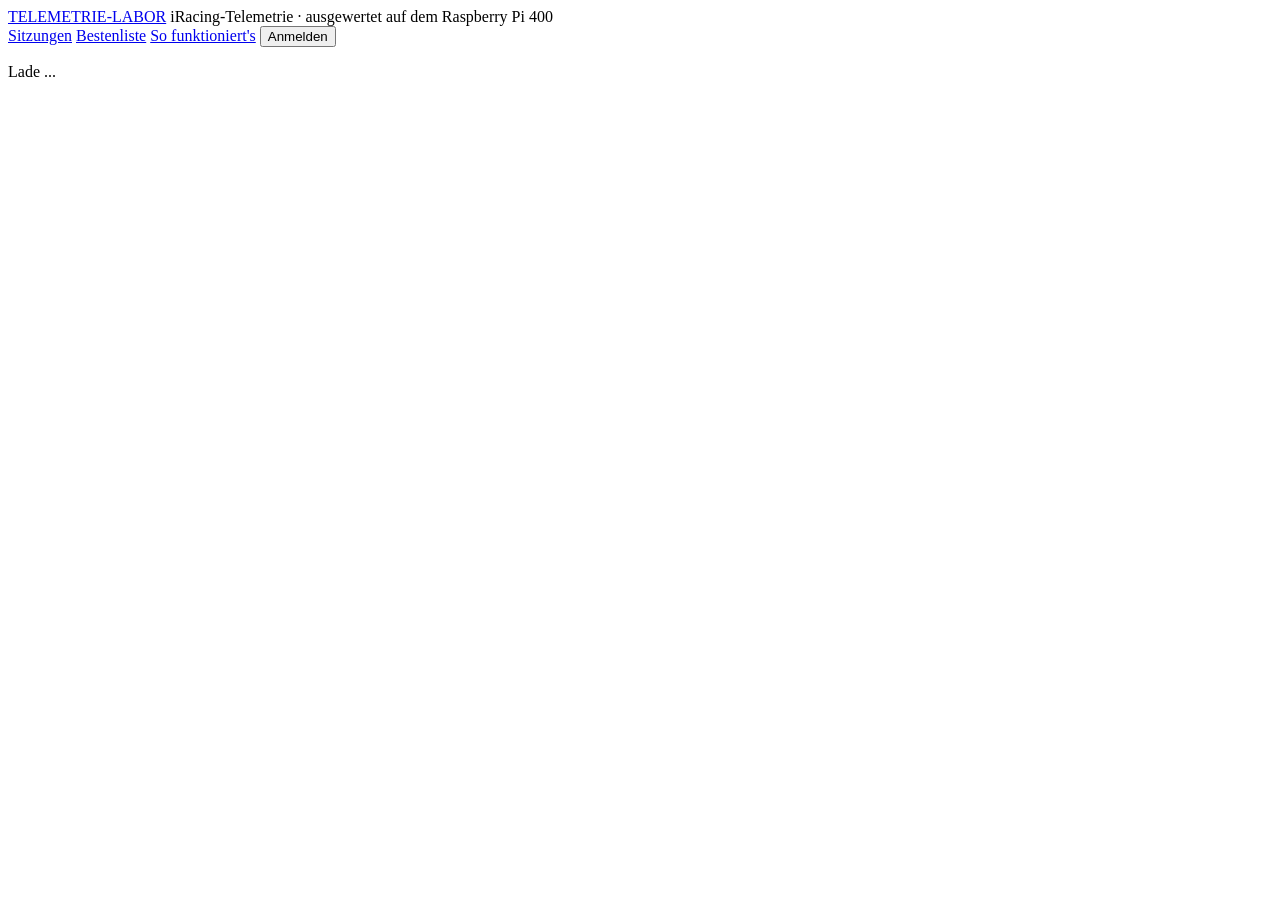
==== eigenprojekt/telemetrie-labor/static/index.html @ 71e9fe84 "Eigenprojekt: Telemetrie-Labor (iRacing .ibt im Browser auswerten, Pi als Server) Co-Authored-By: Cl" ====
<!doctype html>
<html lang="de">
<head>
<meta charset="utf-8">
<meta name="viewport" content="width=device-width, initial-scale=1">
<title>Telemetrie-Labor</title>
<!-- Diagramm-Bibliothek uPlot (liegt lokal auf dem Pi, kein Internet nötig) -->
<link rel="stylesheet" href="/static/uPlot.min.css">
<link rel="stylesheet" href="/static/style.css">
</head>
<body>
<header>
  <a class="logo" href="#/"><span class="punkt"></span>TELEMETRIE-LABOR</a>
  <span class="unter">iRacing-Telemetrie · ausgewertet auf dem Raspberry Pi 400</span>
  <nav>
    <a href="#/">Sitzungen</a>
    <a href="#/bestenliste">Bestenliste</a>
    <a href="#/info">So funktioniert's</a>
    <button id="login" class="klein">Anmelden</button>
  </nav>
</header>
<main id="app"><p class="leise">Lade ...</p></main>

<!-- Anmelde-Fenster -->
<div id="loginFenster" class="fenster" hidden>
  <form id="loginForm" class="karte">
    <h3>Anmelden</h3>
    <p class="leise">Nötig zum Hochladen und Löschen. Ansehen geht ohne.</p>
    <input id="loginPasswort" type="password" placeholder="Passwort" autocomplete="current-password">
    <div class="zeile"><button type="submit">Anmelden</button><button type="button" id="loginAbbruch" class="zweit">Abbrechen</button></div>
    <p id="loginFehler" class="fehler"></p>
  </form>
</div>

<script src="/static/uPlot.iife.min.js"></script>
<script src="/static/app.js"></script>
</body>
</html>
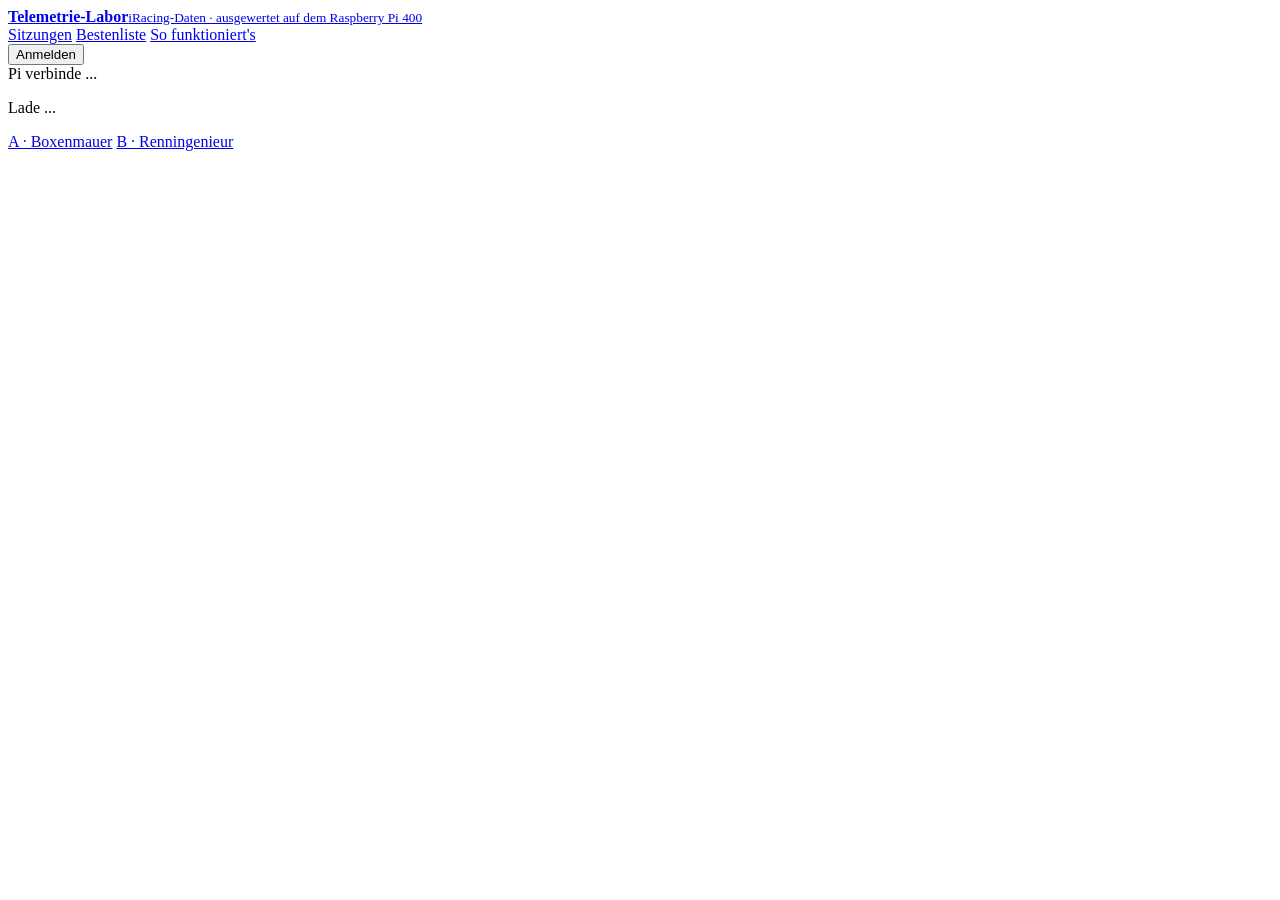
==== commit 12b48a4a: "Telemetrie-Labor: Design-Vorschau mit zwei Themen (Boxenmauer, Renningenieur), Statusleiste vom Pi C" ====
--- a/eigenprojekt/telemetrie-labor/static/index.html
+++ b/eigenprojekt/telemetrie-labor/static/index.html
@@ -1,27 +1,46 @@
 <!doctype html>
-<html lang="de">
+<html lang="de" data-thema="boxenmauer">
 <head>
 <meta charset="utf-8">
 <meta name="viewport" content="width=device-width, initial-scale=1">
 <title>Telemetrie-Labor</title>
-<!-- Diagramm-Bibliothek uPlot (liegt lokal auf dem Pi, kein Internet nötig) -->
+<!-- Symbol im Browser-Tab: kleine Zielflagge (als SVG direkt in der Adresse, keine eigene Datei). -->
+<link rel="icon" href="data:image/svg+xml,%3Csvg xmlns='http://www.w3.org/2000/svg' viewBox='0 0 4 4'%3E%3Crect width='4' height='4' fill='%23fff'/%3E%3Cpath d='M0 0h1v1H0zM2 0h1v1H2zM1 1h1v1H1zM3 1h1v1H3zM0 2h1v1H0zM2 2h1v1H2zM1 3h1v1H1zM3 3h1v1H3z'/%3E%3C/svg%3E">
+<!-- Thema wählen, bevor die Seite gezeichnet wird (sonst blitzt kurz das falsche Thema auf).
+     Reihenfolge: ?thema=... in der Adresse, sonst die letzte Wahl in diesem Browser, sonst Boxenmauer. -->
+<script>
+  (function () {
+    var erlaubt = ['boxenmauer', 'ingenieur'];
+    var aus_adresse = new URLSearchParams(location.search).get('thema');
+    var gemerkt = null;
+    try { gemerkt = localStorage.getItem('thema'); } catch (e) {}
+    var thema = erlaubt.indexOf(aus_adresse) >= 0 ? aus_adresse : (erlaubt.indexOf(gemerkt) >= 0 ? gemerkt : 'boxenmauer');
+    document.documentElement.dataset.thema = thema;
+    try { localStorage.setItem('thema', thema); } catch (e) {}
+  })();
+</script>
+<!-- Diagramm-Bibliothek uPlot und unser Design. Alles liegt lokal auf dem Pi, kein Internet nötig. -->
 <link rel="stylesheet" href="/static/uPlot.min.css">
 <link rel="stylesheet" href="/static/style.css">
 </head>
 <body>
-<header>
-  <a class="logo" href="#/"><span class="punkt"></span>TELEMETRIE-LABOR</a>
-  <span class="unter">iRacing-Telemetrie · ausgewertet auf dem Raspberry Pi 400</span>
-  <nav>
-    <a href="#/">Sitzungen</a>
-    <a href="#/bestenliste">Bestenliste</a>
-    <a href="#/info">So funktioniert's</a>
-    <button id="login" class="klein">Anmelden</button>
+<!-- Kopfzeile: Name, Menü, Anmelden. -->
+<header class="kopf">
+  <a class="logo" href="#/"><span class="flagge"></span><span><b>Telemetrie-Labor</b><small>iRacing-Daten · ausgewertet auf dem Raspberry Pi 400</small></span></a>
+  <nav class="menue">
+    <a href="#/" data-seite="">Sitzungen</a>
+    <a href="#/bestenliste" data-seite="bestenliste">Bestenliste</a>
+    <a href="#/info" data-seite="info">So funktioniert's</a>
   </nav>
+  <button id="login" class="zweit klein">Anmelden</button>
 </header>
+<!-- Statusleiste: app.js füllt sie alle 10 Sekunden mit Werten vom Pi (/api/system). -->
+<div class="status" id="status"><span class="an">Pi verbinde ...</span></div>
+
+<!-- Hier zeichnet app.js die jeweilige Seite hinein. -->
 <main id="app"><p class="leise">Lade ...</p></main>
 
-<!-- Anmelde-Fenster -->
+<!-- Anmelde-Fenster (versteckt, bis man auf "Anmelden" klickt). -->
 <div id="loginFenster" class="fenster" hidden>
   <form id="loginForm" class="karte">
     <h3>Anmelden</h3>
@@ -32,6 +51,12 @@
   </form>
 </div>
 
+<!-- Umschalter zwischen den beiden Design-Varianten (nur für die Vorschau). -->
+<div class="themawahl" id="themawahl">
+  <a href="?thema=boxenmauer" data-thema="boxenmauer">A · Boxenmauer</a>
+  <a href="?thema=ingenieur" data-thema="ingenieur">B · Renningenieur</a>
+</div>
+
 <script src="/static/uPlot.iife.min.js"></script>
 <script src="/static/app.js"></script>
 </body>
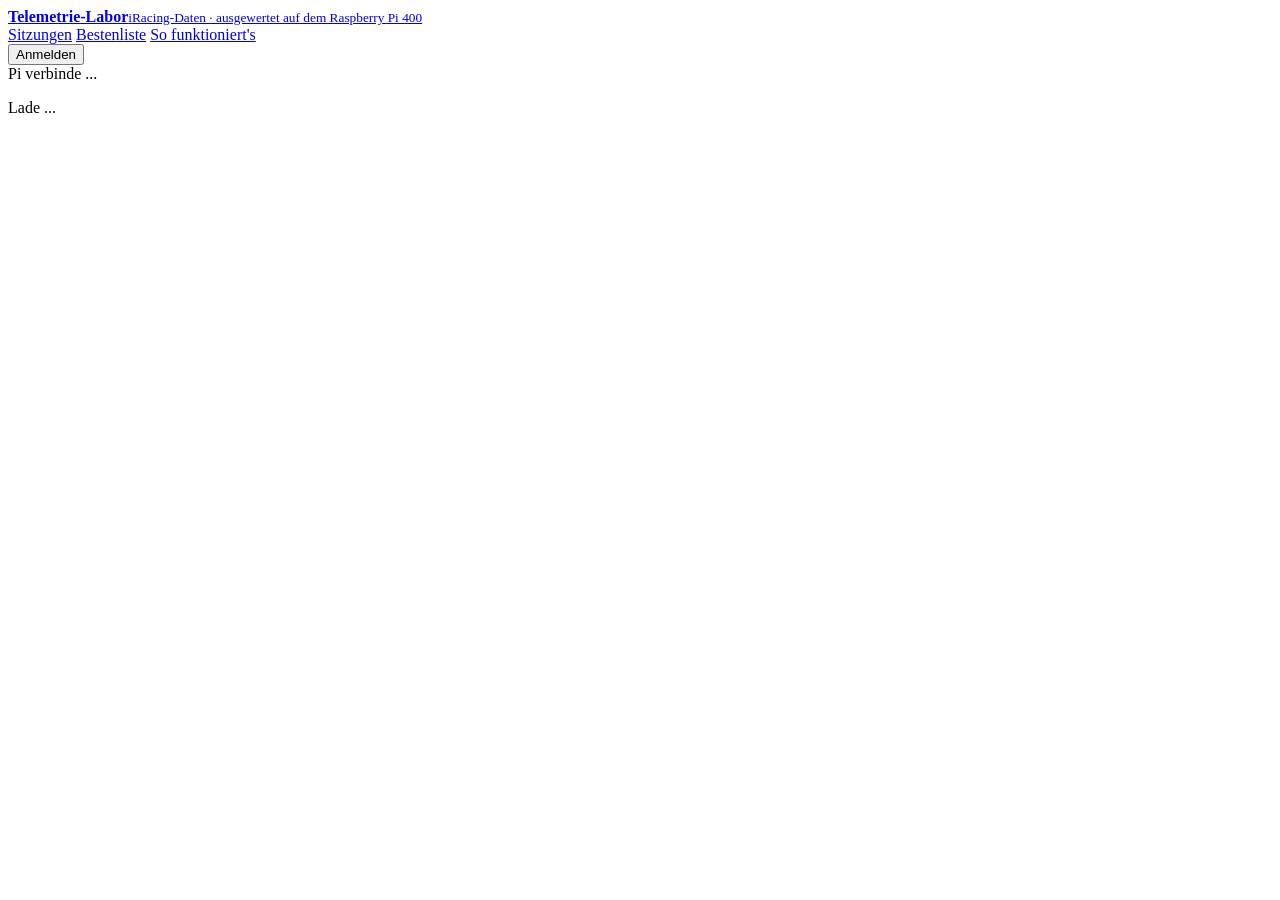
==== commit e65edc84: "Telemetrie-Labor: Design Boxenmauer fest, Schritt-Marken 1 bis 21 im Code, neue Screenshots Co-Autho" ====
--- a/eigenprojekt/telemetrie-labor/static/index.html
+++ b/eigenprojekt/telemetrie-labor/static/index.html
@@ -1,32 +1,37 @@
 <!doctype html>
-<html lang="de" data-thema="boxenmauer">
+<!--
+  Telemetrie-Labor: index.html, das Gerüst der Oberfläche.
+
+  Das ist die einzige HTML-Seite. Sie enthält nur den Rahmen: Kopfzeile, Statusleiste,
+  einen leeren Bereich <main id="app"> und das Anmelde-Fenster. Den Inhalt (Sitzungen,
+  Vergleich, Bestenliste, Info) zeichnet app.js je nach Adresse in <main> hinein.
+  So eine Seite nennt man "Single Page App": Beim Klicken lädt der Browser keine neue Seite,
+  er holt nur neue Daten (JSON) vom Pi.
+
+  Ablauf beim Öffnen von http://<Pi>:5080:
+    1. Flask (labor.py, Funktion start) schickt diese Datei.
+    2. Der Browser lädt Schriften und Design (style.css) und die Diagramm-Bibliothek uPlot.
+    3. Zum Schluss lädt er app.js. Das Skript fragt die API nach Daten und baut die Seite.
+-->
+<html lang="de">
 <head>
 <meta charset="utf-8">
+<!-- Auf dem Handy nicht verkleinert darstellen, sondern in Gerätebreite. -->
 <meta name="viewport" content="width=device-width, initial-scale=1">
 <title>Telemetrie-Labor</title>
-<!-- Symbol im Browser-Tab: kleine Zielflagge (als SVG direkt in der Adresse, keine eigene Datei). -->
+<!-- Symbol im Browser-Tab: eine kleine Zielflagge, als SVG direkt in der Adresse (keine eigene Datei nötig). -->
 <link rel="icon" href="data:image/svg+xml,%3Csvg xmlns='http://www.w3.org/2000/svg' viewBox='0 0 4 4'%3E%3Crect width='4' height='4' fill='%23fff'/%3E%3Cpath d='M0 0h1v1H0zM2 0h1v1H2zM1 1h1v1H1zM3 1h1v1H3zM0 2h1v1H0zM2 2h1v1H2zM1 3h1v1H1zM3 3h1v1H3z'/%3E%3C/svg%3E">
-<!-- Thema wählen, bevor die Seite gezeichnet wird (sonst blitzt kurz das falsche Thema auf).
-     Reihenfolge: ?thema=... in der Adresse, sonst die letzte Wahl in diesem Browser, sonst Boxenmauer. -->
-<script>
-  (function () {
-    var erlaubt = ['boxenmauer', 'ingenieur'];
-    var aus_adresse = new URLSearchParams(location.search).get('thema');
-    var gemerkt = null;
-    try { gemerkt = localStorage.getItem('thema'); } catch (e) {}
-    var thema = erlaubt.indexOf(aus_adresse) >= 0 ? aus_adresse : (erlaubt.indexOf(gemerkt) >= 0 ? gemerkt : 'boxenmauer');
-    document.documentElement.dataset.thema = thema;
-    try { localStorage.setItem('thema', thema); } catch (e) {}
-  })();
-</script>
-<!-- Diagramm-Bibliothek uPlot und unser Design. Alles liegt lokal auf dem Pi, kein Internet nötig. -->
+<!-- Design-Dateien. Alles liegt lokal auf dem Pi, das Labor braucht kein Internet.
+     ?v=3 ist eine Versionsnummer: Ändert sie sich, lädt der Browser die Datei neu statt die alte aus dem Zwischenspeicher. -->
 <link rel="stylesheet" href="/static/uPlot.min.css">
-<link rel="stylesheet" href="/static/style.css">
+<link rel="stylesheet" href="/static/style.css?v=3">
 </head>
 <body>
-<!-- Kopfzeile: Name, Menü, Anmelden. -->
+
+<!-- Kopfzeile: Logo (führt zur Startseite), Menü, Anmelde-Knopf. -->
 <header class="kopf">
   <a class="logo" href="#/"><span class="flagge"></span><span><b>Telemetrie-Labor</b><small>iRacing-Daten · ausgewertet auf dem Raspberry Pi 400</small></span></a>
+  <!-- data-seite sagt app.js, welcher Menüpunkt zu welcher Seite gehört (für die Markierung "aktiv"). -->
   <nav class="menue">
     <a href="#/" data-seite="">Sitzungen</a>
     <a href="#/bestenliste" data-seite="bestenliste">Bestenliste</a>
@@ -34,13 +39,14 @@
   </nav>
   <button id="login" class="zweit klein">Anmelden</button>
 </header>
+
 <!-- Statusleiste: app.js füllt sie alle 10 Sekunden mit Werten vom Pi (/api/system). -->
 <div class="status" id="status"><span class="an">Pi verbinde ...</span></div>
 
 <!-- Hier zeichnet app.js die jeweilige Seite hinein. -->
 <main id="app"><p class="leise">Lade ...</p></main>
 
-<!-- Anmelde-Fenster (versteckt, bis man auf "Anmelden" klickt). -->
+<!-- Anmelde-Fenster. hidden = versteckt, bis man auf "Anmelden" klickt. -->
 <div id="loginFenster" class="fenster" hidden>
   <form id="loginForm" class="karte">
     <h3>Anmelden</h3>
@@ -51,13 +57,8 @@
   </form>
 </div>
 
-<!-- Umschalter zwischen den beiden Design-Varianten (nur für die Vorschau). -->
-<div class="themawahl" id="themawahl">
-  <a href="?thema=boxenmauer" data-thema="boxenmauer">A · Boxenmauer</a>
-  <a href="?thema=ingenieur" data-thema="ingenieur">B · Renningenieur</a>
-</div>
-
+<!-- Skripte am Ende: So ist das Gerüst oben schon da, wenn sie starten. -->
 <script src="/static/uPlot.iife.min.js"></script>
-<script src="/static/app.js"></script>
+<script src="/static/app.js?v=3"></script>
 </body>
 </html>
